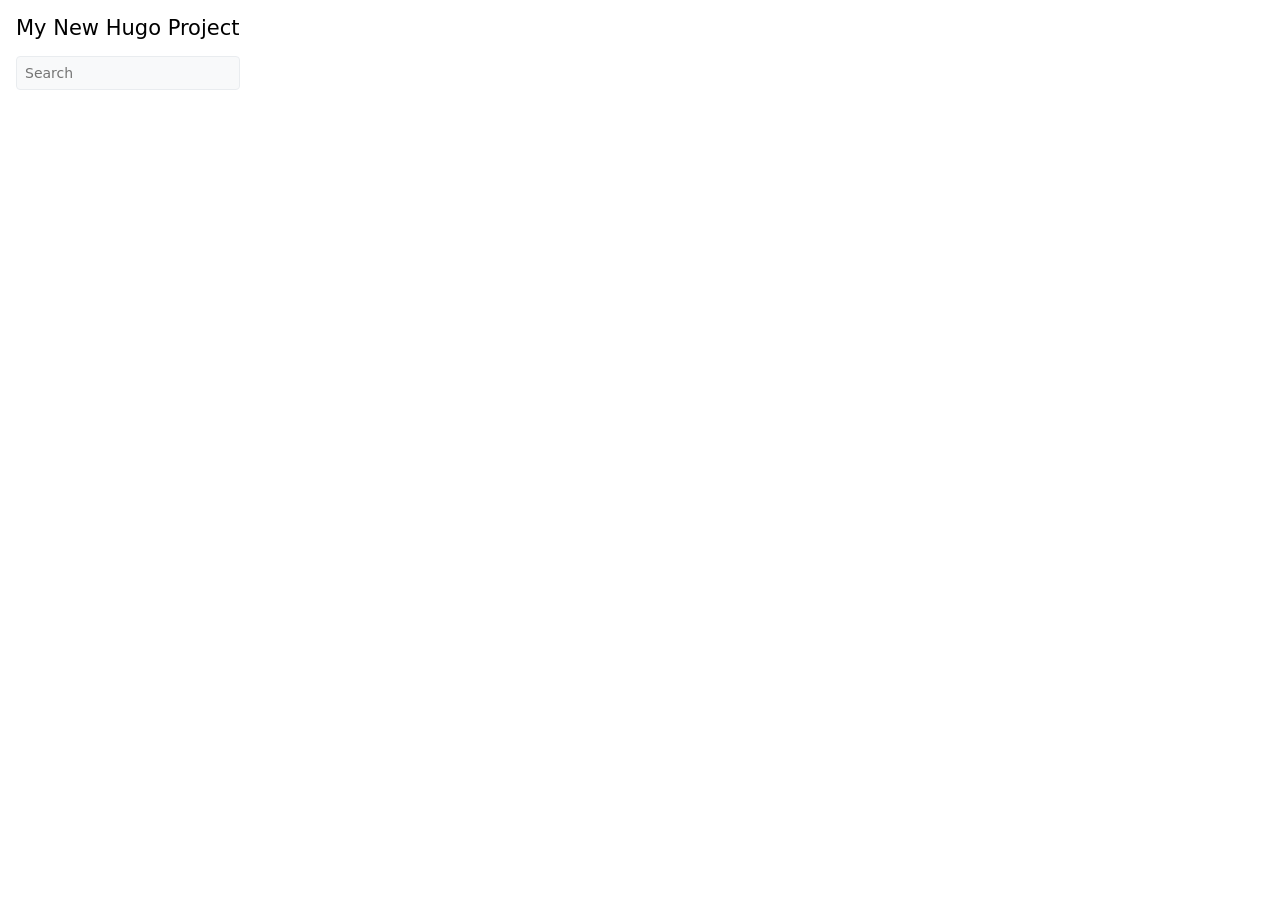
==== categories/index.html @ 3f19ef4e "deploy: d50eebadced212fa725a0649c9285d3120109cdc" ====
<!doctype html><html lang=en-us dir=ltr><head><meta charset=UTF-8><meta name=viewport content="width=device-width,initial-scale=1"><meta name=description content><meta name=theme-color media="(prefers-color-scheme: light)" content="#ffffff"><meta name=theme-color media="(prefers-color-scheme: dark)" content="#2e3440"><meta name=color-scheme content="light dark"><meta property="og:url" content="https://example.org/categories/"><meta property="og:site_name" content="My New Hugo Project"><meta property="og:title" content="Categories"><meta property="og:locale" content="en_us"><meta property="og:type" content="website"><meta itemprop=name content="Categories"><title>Categories | My New Hugo Project</title><link rel=icon href=/favicon.png><link rel=manifest href=/manifest.json><link rel=canonical href=https://example.org/categories/><link rel=stylesheet href=/book.min.4d6d5ad3b0ae85d2a15b20ab217863f70db543e46314629e239ced759e674898.css integrity="sha256-TW1a07CuhdKhWyCrIXhj9w21Q+RjFGKeI5ztdZ5nSJg=" crossorigin=anonymous><script defer src=/fuse.min.js></script><script defer src=/en.search.min.1a6ff3a528ca81e86e2bd40efe6dbfdfbafc932f7c9619c8ba8532f0f85259d2.js integrity="sha256-Gm/zpSjKgehuK9QO/m2/37r8ky98lhnIuoUy8PhSWdI=" crossorigin=anonymous></script><link rel=alternate type=application/rss+xml href=https://example.org/categories/index.xml title="My New Hugo Project"></head><body dir=ltr class="book-kind-taxonomy book-type-categories"><input type=checkbox class="hidden toggle" id=menu-control>
<input type=checkbox class="hidden toggle" id=toc-control><main class="container flex"><aside class=book-menu><div class=book-menu-content><nav><h2 class=book-brand><a class="flex align-center" href=/><span>My New Hugo Project</span></a></h2><div class="book-search hidden"><input id=book-search-input type=text placeholder=Search aria-label=Search maxlength=64 data-hotkeys=s/><div class="book-search-spinner hidden"></div><ul id=book-search-results></ul></div><script>document.querySelector(".book-search").classList.remove("hidden")</script></nav><script>(function(){var e=document.querySelector("aside .book-menu-content");addEventListener("beforeunload",function(){localStorage.setItem("menu.scrollTop",e.scrollTop)}),e.scrollTop=localStorage.getItem("menu.scrollTop")})()</script></div></aside><div class=book-page><header class="book-header hidden"><div class="flex align-center justify-between"><label for=menu-control><img src=/icons/menu.svg class=book-icon alt=Menu></label><h3>Categories</h3><label for=toc-control></label></div></header><article class="markdown book-article"></article><footer class=book-footer><div class="flex flex-wrap justify-between"><div></div><div></div></div><script>(function(){document.querySelectorAll("pre:has(code)").forEach(e=>{e.addEventListener("click",e.focus),e.addEventListener("copy",function(t){if(t.preventDefault(),navigator.clipboard){const t=window.getSelection().toString()||e.textContent;navigator.clipboard.writeText(t)}})})})()</script></footer><label for=menu-control class="hidden book-menu-overlay"></label></div></main></body></html>
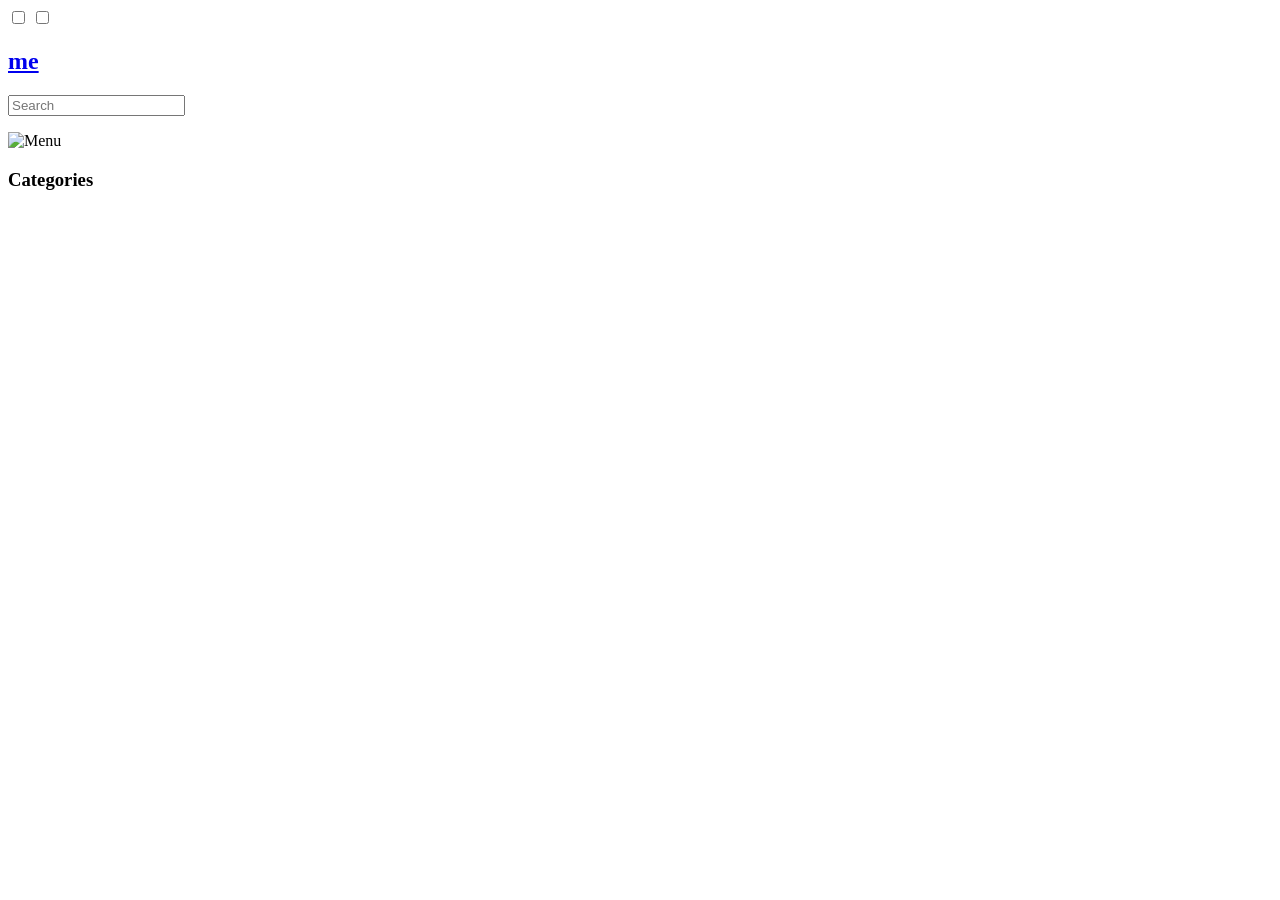
==== commit 516dd5f4: "deploy: a4a510cbbb8ea05849d5640ae627fe4cd7f872a2" ====
--- a/categories/index.html
+++ b/categories/index.html
@@ -1,2 +1,2 @@
-<!doctype html><html lang=en-us dir=ltr><head><meta charset=UTF-8><meta name=viewport content="width=device-width,initial-scale=1"><meta name=description content><meta name=theme-color media="(prefers-color-scheme: light)" content="#ffffff"><meta name=theme-color media="(prefers-color-scheme: dark)" content="#2e3440"><meta name=color-scheme content="light dark"><meta property="og:url" content="https://example.org/categories/"><meta property="og:site_name" content="My New Hugo Project"><meta property="og:title" content="Categories"><meta property="og:locale" content="en_us"><meta property="og:type" content="website"><meta itemprop=name content="Categories"><title>Categories | My New Hugo Project</title><link rel=icon href=/favicon.png><link rel=manifest href=/manifest.json><link rel=canonical href=https://example.org/categories/><link rel=stylesheet href=/book.min.4d6d5ad3b0ae85d2a15b20ab217863f70db543e46314629e239ced759e674898.css integrity="sha256-TW1a07CuhdKhWyCrIXhj9w21Q+RjFGKeI5ztdZ5nSJg=" crossorigin=anonymous><script defer src=/fuse.min.js></script><script defer src=/en.search.min.1a6ff3a528ca81e86e2bd40efe6dbfdfbafc932f7c9619c8ba8532f0f85259d2.js integrity="sha256-Gm/zpSjKgehuK9QO/m2/37r8ky98lhnIuoUy8PhSWdI=" crossorigin=anonymous></script><link rel=alternate type=application/rss+xml href=https://example.org/categories/index.xml title="My New Hugo Project"></head><body dir=ltr class="book-kind-taxonomy book-type-categories"><input type=checkbox class="hidden toggle" id=menu-control>
-<input type=checkbox class="hidden toggle" id=toc-control><main class="container flex"><aside class=book-menu><div class=book-menu-content><nav><h2 class=book-brand><a class="flex align-center" href=/><span>My New Hugo Project</span></a></h2><div class="book-search hidden"><input id=book-search-input type=text placeholder=Search aria-label=Search maxlength=64 data-hotkeys=s/><div class="book-search-spinner hidden"></div><ul id=book-search-results></ul></div><script>document.querySelector(".book-search").classList.remove("hidden")</script></nav><script>(function(){var e=document.querySelector("aside .book-menu-content");addEventListener("beforeunload",function(){localStorage.setItem("menu.scrollTop",e.scrollTop)}),e.scrollTop=localStorage.getItem("menu.scrollTop")})()</script></div></aside><div class=book-page><header class="book-header hidden"><div class="flex align-center justify-between"><label for=menu-control><img src=/icons/menu.svg class=book-icon alt=Menu></label><h3>Categories</h3><label for=toc-control></label></div></header><article class="markdown book-article"></article><footer class=book-footer><div class="flex flex-wrap justify-between"><div></div><div></div></div><script>(function(){document.querySelectorAll("pre:has(code)").forEach(e=>{e.addEventListener("click",e.focus),e.addEventListener("copy",function(t){if(t.preventDefault(),navigator.clipboard){const t=window.getSelection().toString()||e.textContent;navigator.clipboard.writeText(t)}})})})()</script></footer><label for=menu-control class="hidden book-menu-overlay"></label></div></main></body></html>+<!doctype html><html lang=en-us dir=ltr><head><meta charset=UTF-8><meta name=viewport content="width=device-width,initial-scale=1"><meta name=description content><meta name=theme-color media="(prefers-color-scheme: light)" content="#ffffff"><meta name=theme-color media="(prefers-color-scheme: dark)" content="#2e3440"><meta name=color-scheme content="light dark"><meta property="og:url" content="https://monjiapawne.github.io/me/categories/"><meta property="og:site_name" content="me"><meta property="og:title" content="Categories"><meta property="og:locale" content="en_us"><meta property="og:type" content="website"><meta itemprop=name content="Categories"><title>Categories | me</title><link rel=icon href=/me/favicon.png><link rel=manifest href=/me/manifest.json><link rel=canonical href=https://monjiapawne.github.io/me/categories/><link rel=stylesheet href=/me/book.min.4d6d5ad3b0ae85d2a15b20ab217863f70db543e46314629e239ced759e674898.css integrity="sha256-TW1a07CuhdKhWyCrIXhj9w21Q+RjFGKeI5ztdZ5nSJg=" crossorigin=anonymous><script defer src=/me/fuse.min.js></script><script defer src=/me/en.search.min.efb9872e9945c5158df8f7507d8204428e37c7d54b72e27996f21f8196e2228f.js integrity="sha256-77mHLplFxRWN+PdQfYIEQo43x9VLcuJ5lvIfgZbiIo8=" crossorigin=anonymous></script><link rel=alternate type=application/rss+xml href=https://monjiapawne.github.io/me/categories/index.xml title=me></head><body dir=ltr class="book-kind-taxonomy book-type-categories"><input type=checkbox class="hidden toggle" id=menu-control>
+<input type=checkbox class="hidden toggle" id=toc-control><main class="container flex"><aside class=book-menu><div class=book-menu-content><nav><h2 class=book-brand><a class="flex align-center" href=/me/><span>me</span></a></h2><div class="book-search hidden"><input id=book-search-input type=text placeholder=Search aria-label=Search maxlength=64 data-hotkeys=s/><div class="book-search-spinner hidden"></div><ul id=book-search-results></ul></div><script>document.querySelector(".book-search").classList.remove("hidden")</script></nav><script>(function(){var e=document.querySelector("aside .book-menu-content");addEventListener("beforeunload",function(){localStorage.setItem("menu.scrollTop",e.scrollTop)}),e.scrollTop=localStorage.getItem("menu.scrollTop")})()</script></div></aside><div class=book-page><header class="book-header hidden"><div class="flex align-center justify-between"><label for=menu-control><img src=/me/icons/menu.svg class=book-icon alt=Menu></label><h3>Categories</h3><label for=toc-control></label></div></header><article class="markdown book-article"></article><footer class=book-footer><div class="flex flex-wrap justify-between"><div></div><div></div></div><script>(function(){document.querySelectorAll("pre:has(code)").forEach(e=>{e.addEventListener("click",e.focus),e.addEventListener("copy",function(t){if(t.preventDefault(),navigator.clipboard){const t=window.getSelection().toString()||e.textContent;navigator.clipboard.writeText(t)}})})})()</script></footer><label for=menu-control class="hidden book-menu-overlay"></label></div></main></body></html>
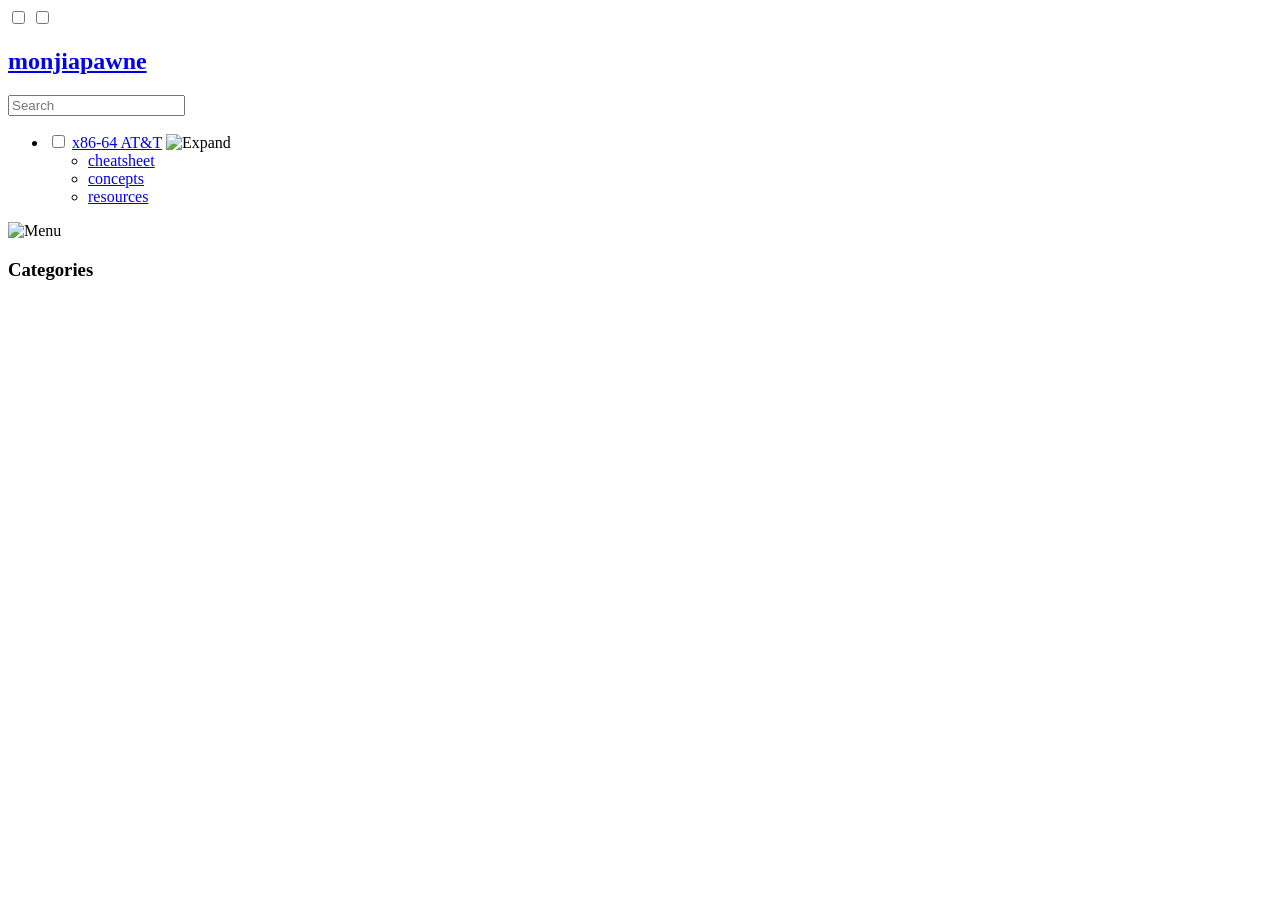
==== commit accd2b1e: "deploy: 35c70001fba9a211305c3d781d7fc44ea47806d0" ====
--- a/categories/index.html
+++ b/categories/index.html
@@ -1,2 +1,4 @@
-<!doctype html><html lang=en-us dir=ltr><head><meta charset=UTF-8><meta name=viewport content="width=device-width,initial-scale=1"><meta name=description content><meta name=theme-color media="(prefers-color-scheme: light)" content="#ffffff"><meta name=theme-color media="(prefers-color-scheme: dark)" content="#2e3440"><meta name=color-scheme content="light dark"><meta property="og:url" content="https://monjiapawne.github.io/me/categories/"><meta property="og:site_name" content="me"><meta property="og:title" content="Categories"><meta property="og:locale" content="en_us"><meta property="og:type" content="website"><meta itemprop=name content="Categories"><title>Categories | me</title><link rel=icon href=/me/favicon.png><link rel=manifest href=/me/manifest.json><link rel=canonical href=https://monjiapawne.github.io/me/categories/><link rel=stylesheet href=/me/book.min.4d6d5ad3b0ae85d2a15b20ab217863f70db543e46314629e239ced759e674898.css integrity="sha256-TW1a07CuhdKhWyCrIXhj9w21Q+RjFGKeI5ztdZ5nSJg=" crossorigin=anonymous><script defer src=/me/fuse.min.js></script><script defer src=/me/en.search.min.efb9872e9945c5158df8f7507d8204428e37c7d54b72e27996f21f8196e2228f.js integrity="sha256-77mHLplFxRWN+PdQfYIEQo43x9VLcuJ5lvIfgZbiIo8=" crossorigin=anonymous></script><link rel=alternate type=application/rss+xml href=https://monjiapawne.github.io/me/categories/index.xml title=me></head><body dir=ltr class="book-kind-taxonomy book-type-categories"><input type=checkbox class="hidden toggle" id=menu-control>
-<input type=checkbox class="hidden toggle" id=toc-control><main class="container flex"><aside class=book-menu><div class=book-menu-content><nav><h2 class=book-brand><a class="flex align-center" href=/me/><span>me</span></a></h2><div class="book-search hidden"><input id=book-search-input type=text placeholder=Search aria-label=Search maxlength=64 data-hotkeys=s/><div class="book-search-spinner hidden"></div><ul id=book-search-results></ul></div><script>document.querySelector(".book-search").classList.remove("hidden")</script></nav><script>(function(){var e=document.querySelector("aside .book-menu-content");addEventListener("beforeunload",function(){localStorage.setItem("menu.scrollTop",e.scrollTop)}),e.scrollTop=localStorage.getItem("menu.scrollTop")})()</script></div></aside><div class=book-page><header class="book-header hidden"><div class="flex align-center justify-between"><label for=menu-control><img src=/me/icons/menu.svg class=book-icon alt=Menu></label><h3>Categories</h3><label for=toc-control></label></div></header><article class="markdown book-article"></article><footer class=book-footer><div class="flex flex-wrap justify-between"><div></div><div></div></div><script>(function(){document.querySelectorAll("pre:has(code)").forEach(e=>{e.addEventListener("click",e.focus),e.addEventListener("copy",function(t){if(t.preventDefault(),navigator.clipboard){const t=window.getSelection().toString()||e.textContent;navigator.clipboard.writeText(t)}})})})()</script></footer><label for=menu-control class="hidden book-menu-overlay"></label></div></main></body></html>+<!doctype html><html lang=en-us dir=ltr><head><meta charset=UTF-8><meta name=viewport content="width=device-width,initial-scale=1"><meta name=description content><meta name=theme-color media="(prefers-color-scheme: light)" content="#ffffff"><meta name=theme-color media="(prefers-color-scheme: dark)" content="#2e3440"><meta name=color-scheme content="light dark"><meta property="og:url" content="https://monjiapawne.github.io/blog/categories/"><meta property="og:site_name" content="monjiapawne"><meta property="og:title" content="Categories"><meta property="og:locale" content="en_us"><meta property="og:type" content="website"><meta itemprop=name content="Categories"><title>Categories | monjiapawne</title><link rel=icon href=/blog/favicon.png><link rel=manifest href=/blog/manifest.json><link rel=canonical href=https://monjiapawne.github.io/blog/categories/><link rel=stylesheet href=/blog/book.min.04a4e3a4f2b902930aca1b719b37db4b62292702619044586ad78d1bc99f0b8b.css integrity="sha256-BKTjpPK5ApMKyhtxmzfbS2IpJwJhkERYateNG8mfC4s=" crossorigin=anonymous><script defer src=/blog/fuse.min.js></script><script defer src=/blog/en.search.min.59934750977ea56b908d08b53cb3610b4476df5bab9359d7b9ced7c5a0361776.js integrity="sha256-WZNHUJd+pWuQjQi1PLNhC0R231urk1nXuc7XxaA2F3Y=" crossorigin=anonymous></script><link rel=alternate type=application/rss+xml href=https://monjiapawne.github.io/blog/categories/index.xml title=monjiapawne></head><body dir=ltr class="book-kind-taxonomy book-type-categories"><input type=checkbox class="hidden toggle" id=menu-control>
+<input type=checkbox class="hidden toggle" id=toc-control><main class="container flex"><aside class=book-menu><div class=book-menu-content><nav><h2 class=book-brand><a class="flex align-center" href=/blog/><span>monjiapawne</span></a></h2><div class="book-search hidden"><input id=book-search-input type=text placeholder=Search aria-label=Search maxlength=64 data-hotkeys=s/><div class="book-search-spinner hidden"></div><ul id=book-search-results></ul></div><script>document.querySelector(".book-search").classList.remove("hidden")</script><ul><li><input type=checkbox id=section-a36c83ef64339b00bf1f38e11f0029dc class=toggle>
+<label for=section-a36c83ef64339b00bf1f38e11f0029dc class=flex><a href=/blog/docs/x86-64/>x86-64 AT&amp;T</a>
+<img src=/blog/icons/chevron-right.svg class=book-icon alt=Expand></label><ul><li><a href=/blog/docs/x86-64/cheatsheet/>cheatsheet</a></li><li><a href=/blog/docs/x86-64/concepts/>concepts</a></li><li><a href=/blog/docs/x86-64/resources/>resources</a></li></ul></li></ul></nav><script>(function(){var e=document.querySelector("aside .book-menu-content");addEventListener("beforeunload",function(){localStorage.setItem("menu.scrollTop",e.scrollTop)}),e.scrollTop=localStorage.getItem("menu.scrollTop")})()</script></div></aside><div class=book-page><header class="book-header hidden"><div class="flex align-center justify-between"><label for=menu-control><img src=/blog/icons/menu.svg class=book-icon alt=Menu></label><h3>Categories</h3><label for=toc-control></label></div></header><article class="markdown book-article"></article><footer class=book-footer><div class="flex flex-wrap justify-between"><div></div><div></div></div><script>(function(){document.querySelectorAll("pre:has(code)").forEach(e=>{e.addEventListener("click",e.focus),e.addEventListener("copy",function(t){if(t.preventDefault(),navigator.clipboard){const t=window.getSelection().toString()||e.textContent;navigator.clipboard.writeText(t)}})})})()</script></footer><label for=menu-control class="hidden book-menu-overlay"></label></div></main></body></html>
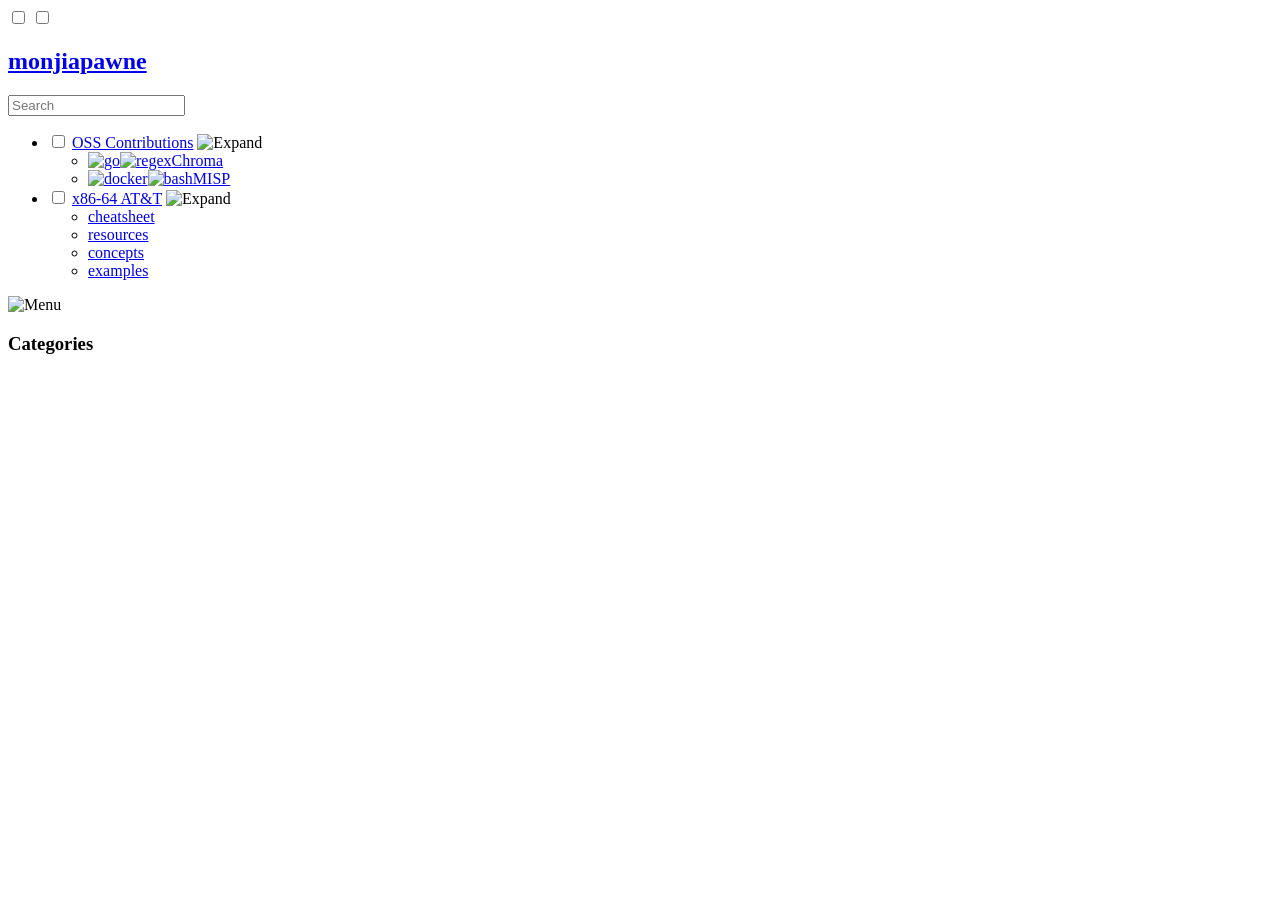
==== commit 78031c68: "deploy: 3e246543c971957b17790a690f28a59cb4009b27" ====
--- a/categories/index.html
+++ b/categories/index.html
@@ -1,4 +1,6 @@
-<!doctype html><html lang=en-us dir=ltr><head><meta charset=UTF-8><meta name=viewport content="width=device-width,initial-scale=1"><meta name=description content><meta name=theme-color media="(prefers-color-scheme: light)" content="#ffffff"><meta name=theme-color media="(prefers-color-scheme: dark)" content="#2e3440"><meta name=color-scheme content="light dark"><meta property="og:url" content="https://monjiapawne.github.io/blog/categories/"><meta property="og:site_name" content="monjiapawne"><meta property="og:title" content="Categories"><meta property="og:locale" content="en_us"><meta property="og:type" content="website"><meta itemprop=name content="Categories"><title>Categories | monjiapawne</title><link rel=icon href=/blog/favicon.png><link rel=manifest href=/blog/manifest.json><link rel=canonical href=https://monjiapawne.github.io/blog/categories/><link rel=stylesheet href=/blog/book.min.04a4e3a4f2b902930aca1b719b37db4b62292702619044586ad78d1bc99f0b8b.css integrity="sha256-BKTjpPK5ApMKyhtxmzfbS2IpJwJhkERYateNG8mfC4s=" crossorigin=anonymous><script defer src=/blog/fuse.min.js></script><script defer src=/blog/en.search.min.59934750977ea56b908d08b53cb3610b4476df5bab9359d7b9ced7c5a0361776.js integrity="sha256-WZNHUJd+pWuQjQi1PLNhC0R231urk1nXuc7XxaA2F3Y=" crossorigin=anonymous></script><link rel=alternate type=application/rss+xml href=https://monjiapawne.github.io/blog/categories/index.xml title=monjiapawne></head><body dir=ltr class="book-kind-taxonomy book-type-categories"><input type=checkbox class="hidden toggle" id=menu-control>
-<input type=checkbox class="hidden toggle" id=toc-control><main class="container flex"><aside class=book-menu><div class=book-menu-content><nav><h2 class=book-brand><a class="flex align-center" href=/blog/><span>monjiapawne</span></a></h2><div class="book-search hidden"><input id=book-search-input type=text placeholder=Search aria-label=Search maxlength=64 data-hotkeys=s/><div class="book-search-spinner hidden"></div><ul id=book-search-results></ul></div><script>document.querySelector(".book-search").classList.remove("hidden")</script><ul><li><input type=checkbox id=section-a36c83ef64339b00bf1f38e11f0029dc class=toggle>
+<!doctype html><html lang=en-us dir=ltr><head><meta charset=UTF-8><meta name=viewport content="width=device-width,initial-scale=1"><meta name=description content><meta name=theme-color media="(prefers-color-scheme: light)" content="#ffffff"><meta name=theme-color media="(prefers-color-scheme: dark)" content="#2e3440"><meta name=color-scheme content="light dark"><meta property="og:url" content="https://monjiapawne.github.io/blog/categories/"><meta property="og:site_name" content="monjiapawne"><meta property="og:title" content="Categories"><meta property="og:locale" content="en_us"><meta property="og:type" content="website"><meta itemprop=name content="Categories"><title>Categories | monjiapawne</title><link rel=icon href=/blog/favicon.png><link rel=manifest href=/blog/manifest.json><link rel=canonical href=https://monjiapawne.github.io/blog/categories/><link rel=stylesheet href=/blog/book.min.04a4e3a4f2b902930aca1b719b37db4b62292702619044586ad78d1bc99f0b8b.css integrity="sha256-BKTjpPK5ApMKyhtxmzfbS2IpJwJhkERYateNG8mfC4s=" crossorigin=anonymous><script defer src=/blog/fuse.min.js></script><script defer src=/blog/en.search.min.61f4fdccac3b71aba8d32b53183e4126ac9f4f717374b16a563b9fa74e81fe88.js integrity="sha256-YfT9zKw7cauo0ytTGD5BJqyfT3FzdLFqVjufp06B/og=" crossorigin=anonymous></script><link rel=alternate type=application/rss+xml href=https://monjiapawne.github.io/blog/categories/index.xml title=monjiapawne></head><body dir=ltr class="book-kind-taxonomy book-type-categories"><input type=checkbox class="hidden toggle" id=menu-control>
+<input type=checkbox class="hidden toggle" id=toc-control><main class="container flex"><aside class=book-menu><div class=book-menu-content><nav><h2 class=book-brand><a class="flex align-center" href=/blog/><span>monjiapawne</span></a></h2><div class="book-search hidden"><input id=book-search-input type=text placeholder=Search aria-label=Search maxlength=64 data-hotkeys=s/><div class="book-search-spinner hidden"></div><ul id=book-search-results></ul></div><script>document.querySelector(".book-search").classList.remove("hidden")</script><ul><li><input type=checkbox id=section-56b76fa4c7a926e3752d6b38799e438f class=toggle>
+<label for=section-56b76fa4c7a926e3752d6b38799e438f class=flex><a href=/blog/docs/oss_contributions/>OSS Contributions</a>
+<img src=/blog/icons/chevron-right.svg class=book-icon alt=Expand></label><ul><li><a href=/blog/docs/oss_contributions/chroma/><img src=/blog/icons/go.svg class=book-icon alt=go><img src=/blog/icons/regex.svg class=book-icon alt=regex>Chroma</a></li><li><a href=/blog/docs/oss_contributions/misp/><img src=/blog/icons/docker.svg class=book-icon alt=docker><img src=/blog/icons/bash.svg class=book-icon alt=bash>MISP</a></li></ul></li><li><input type=checkbox id=section-a36c83ef64339b00bf1f38e11f0029dc class=toggle>
 <label for=section-a36c83ef64339b00bf1f38e11f0029dc class=flex><a href=/blog/docs/x86-64/>x86-64 AT&amp;T</a>
-<img src=/blog/icons/chevron-right.svg class=book-icon alt=Expand></label><ul><li><a href=/blog/docs/x86-64/cheatsheet/>cheatsheet</a></li><li><a href=/blog/docs/x86-64/concepts/>concepts</a></li><li><a href=/blog/docs/x86-64/resources/>resources</a></li></ul></li></ul></nav><script>(function(){var e=document.querySelector("aside .book-menu-content");addEventListener("beforeunload",function(){localStorage.setItem("menu.scrollTop",e.scrollTop)}),e.scrollTop=localStorage.getItem("menu.scrollTop")})()</script></div></aside><div class=book-page><header class="book-header hidden"><div class="flex align-center justify-between"><label for=menu-control><img src=/blog/icons/menu.svg class=book-icon alt=Menu></label><h3>Categories</h3><label for=toc-control></label></div></header><article class="markdown book-article"></article><footer class=book-footer><div class="flex flex-wrap justify-between"><div></div><div></div></div><script>(function(){document.querySelectorAll("pre:has(code)").forEach(e=>{e.addEventListener("click",e.focus),e.addEventListener("copy",function(t){if(t.preventDefault(),navigator.clipboard){const t=window.getSelection().toString()||e.textContent;navigator.clipboard.writeText(t)}})})})()</script></footer><label for=menu-control class="hidden book-menu-overlay"></label></div></main></body></html>+<img src=/blog/icons/chevron-right.svg class=book-icon alt=Expand></label><ul><li><a href=/blog/docs/x86-64/cheatsheet/>cheatsheet</a></li><li><a href=/blog/docs/x86-64/resources/>resources</a></li><li><a href=/blog/docs/x86-64/concepts/>concepts</a></li><li><a href=/blog/docs/x86-64/examples/>examples</a></li></ul></li></ul></nav><script>(function(){var e=document.querySelector("aside .book-menu-content");addEventListener("beforeunload",function(){localStorage.setItem("menu.scrollTop",e.scrollTop)}),e.scrollTop=localStorage.getItem("menu.scrollTop")})()</script></div></aside><div class=book-page><header class="book-header hidden"><div class="flex align-center justify-between"><label for=menu-control><img src=/blog/icons/menu.svg class=book-icon alt=Menu></label><h3>Categories</h3><label for=toc-control></label></div></header><article class="markdown book-article"></article><footer class=book-footer><div class="flex flex-wrap justify-between"><div></div><div></div></div><script>(function(){document.querySelectorAll("pre:has(code)").forEach(e=>{e.addEventListener("click",e.focus),e.addEventListener("copy",function(t){if(t.preventDefault(),navigator.clipboard){const t=window.getSelection().toString()||e.textContent;navigator.clipboard.writeText(t)}})})})()</script></footer><label for=menu-control class="hidden book-menu-overlay"></label></div></main></body></html>
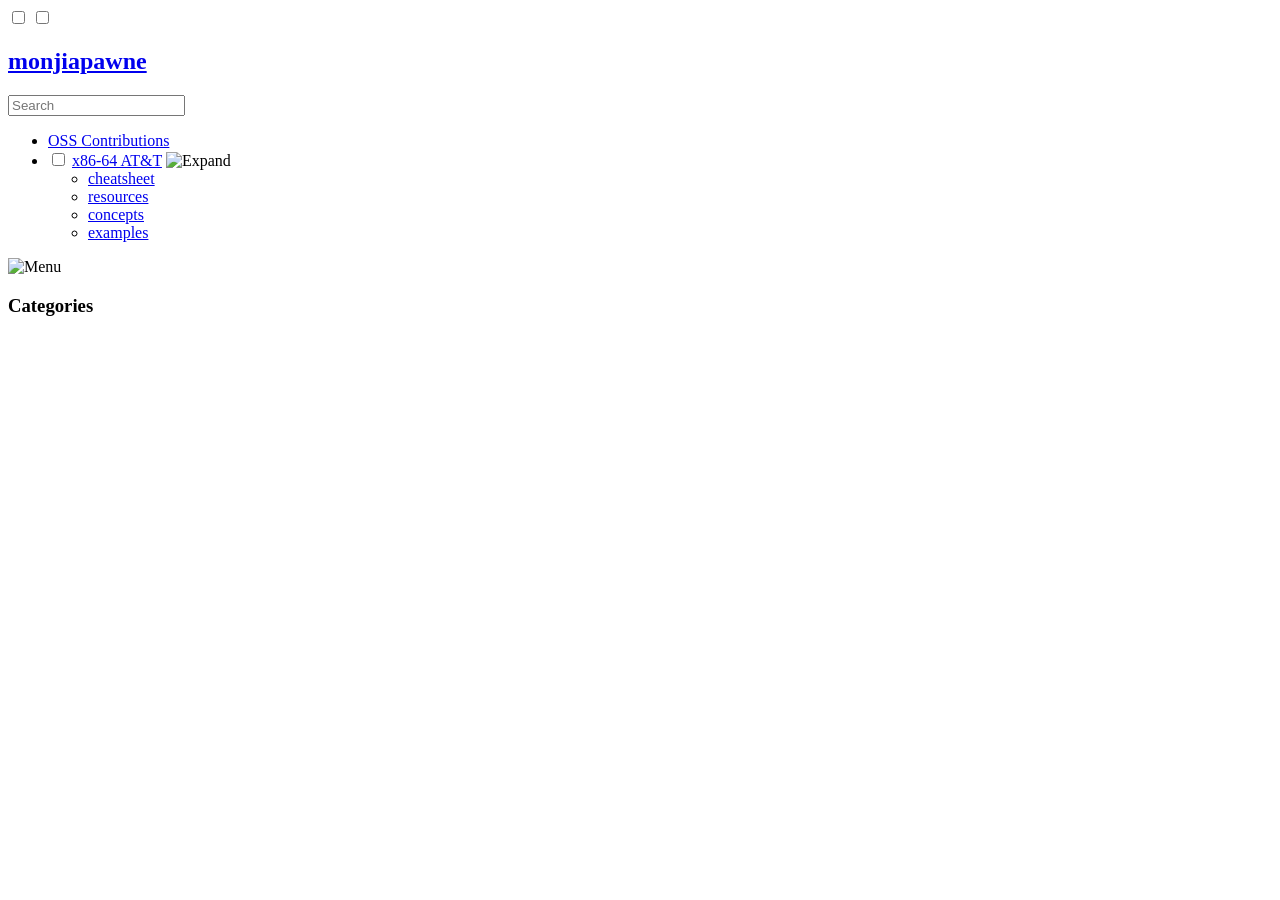
==== commit aef38851: "deploy: f709fbda1fb1d09573731d214f33b698da9ade9b" ====
--- a/categories/index.html
+++ b/categories/index.html
@@ -1,6 +1,4 @@
-<!doctype html><html lang=en-us dir=ltr><head><meta charset=UTF-8><meta name=viewport content="width=device-width,initial-scale=1"><meta name=description content><meta name=theme-color media="(prefers-color-scheme: light)" content="#ffffff"><meta name=theme-color media="(prefers-color-scheme: dark)" content="#2e3440"><meta name=color-scheme content="light dark"><meta property="og:url" content="https://monjiapawne.github.io/blog/categories/"><meta property="og:site_name" content="monjiapawne"><meta property="og:title" content="Categories"><meta property="og:locale" content="en_us"><meta property="og:type" content="website"><meta itemprop=name content="Categories"><title>Categories | monjiapawne</title><link rel=icon href=/blog/favicon.png><link rel=manifest href=/blog/manifest.json><link rel=canonical href=https://monjiapawne.github.io/blog/categories/><link rel=stylesheet href=/blog/book.min.04a4e3a4f2b902930aca1b719b37db4b62292702619044586ad78d1bc99f0b8b.css integrity="sha256-BKTjpPK5ApMKyhtxmzfbS2IpJwJhkERYateNG8mfC4s=" crossorigin=anonymous><script defer src=/blog/fuse.min.js></script><script defer src=/blog/en.search.min.61f4fdccac3b71aba8d32b53183e4126ac9f4f717374b16a563b9fa74e81fe88.js integrity="sha256-YfT9zKw7cauo0ytTGD5BJqyfT3FzdLFqVjufp06B/og=" crossorigin=anonymous></script><link rel=alternate type=application/rss+xml href=https://monjiapawne.github.io/blog/categories/index.xml title=monjiapawne></head><body dir=ltr class="book-kind-taxonomy book-type-categories"><input type=checkbox class="hidden toggle" id=menu-control>
-<input type=checkbox class="hidden toggle" id=toc-control><main class="container flex"><aside class=book-menu><div class=book-menu-content><nav><h2 class=book-brand><a class="flex align-center" href=/blog/><span>monjiapawne</span></a></h2><div class="book-search hidden"><input id=book-search-input type=text placeholder=Search aria-label=Search maxlength=64 data-hotkeys=s/><div class="book-search-spinner hidden"></div><ul id=book-search-results></ul></div><script>document.querySelector(".book-search").classList.remove("hidden")</script><ul><li><input type=checkbox id=section-56b76fa4c7a926e3752d6b38799e438f class=toggle>
-<label for=section-56b76fa4c7a926e3752d6b38799e438f class=flex><a href=/blog/docs/oss_contributions/>OSS Contributions</a>
-<img src=/blog/icons/chevron-right.svg class=book-icon alt=Expand></label><ul><li><a href=/blog/docs/oss_contributions/chroma/><img src=/blog/icons/go.svg class=book-icon alt=go><img src=/blog/icons/regex.svg class=book-icon alt=regex>Chroma</a></li><li><a href=/blog/docs/oss_contributions/misp/><img src=/blog/icons/docker.svg class=book-icon alt=docker><img src=/blog/icons/bash.svg class=book-icon alt=bash>MISP</a></li></ul></li><li><input type=checkbox id=section-a36c83ef64339b00bf1f38e11f0029dc class=toggle>
+<!doctype html><html lang=en-us dir=ltr><head><meta charset=UTF-8><meta name=viewport content="width=device-width,initial-scale=1"><meta name=description content><meta name=theme-color media="(prefers-color-scheme: light)" content="#ffffff"><meta name=theme-color media="(prefers-color-scheme: dark)" content="#2e3440"><meta name=color-scheme content="light dark"><meta property="og:url" content="https://monjiapawne.github.io/blog/categories/"><meta property="og:site_name" content="monjiapawne"><meta property="og:title" content="Categories"><meta property="og:locale" content="en_us"><meta property="og:type" content="website"><meta itemprop=name content="Categories"><title>Categories | monjiapawne</title><link rel=icon href=/blog/favicon.png><link rel=manifest href=/blog/manifest.json><link rel=canonical href=https://monjiapawne.github.io/blog/categories/><link rel=stylesheet href=/blog/book.min.04a4e3a4f2b902930aca1b719b37db4b62292702619044586ad78d1bc99f0b8b.css integrity="sha256-BKTjpPK5ApMKyhtxmzfbS2IpJwJhkERYateNG8mfC4s=" crossorigin=anonymous><script defer src=/blog/fuse.min.js></script><script defer src=/blog/en.search.min.2a2a249b9754bd65b22f6ee850efe81b42a3d77f945a10bc80d7fdc89d5d7541.js integrity="sha256-Kiokm5dUvWWyL27oUO/oG0Kj13+UWhC8gNf9yJ1ddUE=" crossorigin=anonymous></script><link rel=alternate type=application/rss+xml href=https://monjiapawne.github.io/blog/categories/index.xml title=monjiapawne></head><body dir=ltr class="book-kind-taxonomy book-type-categories"><input type=checkbox class="hidden toggle" id=menu-control>
+<input type=checkbox class="hidden toggle" id=toc-control><main class="container flex"><aside class=book-menu><div class=book-menu-content><nav><h2 class=book-brand><a class="flex align-center" href=/blog/><span>monjiapawne</span></a></h2><div class="book-search hidden"><input id=book-search-input type=text placeholder=Search aria-label=Search maxlength=64 data-hotkeys=s/><div class="book-search-spinner hidden"></div><ul id=book-search-results></ul></div><script>document.querySelector(".book-search").classList.remove("hidden")</script><ul><li><a href=/blog/docs/oss_contributions/>OSS Contributions</a><ul></ul></li><li><input type=checkbox id=section-a36c83ef64339b00bf1f38e11f0029dc class=toggle>
 <label for=section-a36c83ef64339b00bf1f38e11f0029dc class=flex><a href=/blog/docs/x86-64/>x86-64 AT&amp;T</a>
 <img src=/blog/icons/chevron-right.svg class=book-icon alt=Expand></label><ul><li><a href=/blog/docs/x86-64/cheatsheet/>cheatsheet</a></li><li><a href=/blog/docs/x86-64/resources/>resources</a></li><li><a href=/blog/docs/x86-64/concepts/>concepts</a></li><li><a href=/blog/docs/x86-64/examples/>examples</a></li></ul></li></ul></nav><script>(function(){var e=document.querySelector("aside .book-menu-content");addEventListener("beforeunload",function(){localStorage.setItem("menu.scrollTop",e.scrollTop)}),e.scrollTop=localStorage.getItem("menu.scrollTop")})()</script></div></aside><div class=book-page><header class="book-header hidden"><div class="flex align-center justify-between"><label for=menu-control><img src=/blog/icons/menu.svg class=book-icon alt=Menu></label><h3>Categories</h3><label for=toc-control></label></div></header><article class="markdown book-article"></article><footer class=book-footer><div class="flex flex-wrap justify-between"><div></div><div></div></div><script>(function(){document.querySelectorAll("pre:has(code)").forEach(e=>{e.addEventListener("click",e.focus),e.addEventListener("copy",function(t){if(t.preventDefault(),navigator.clipboard){const t=window.getSelection().toString()||e.textContent;navigator.clipboard.writeText(t)}})})})()</script></footer><label for=menu-control class="hidden book-menu-overlay"></label></div></main></body></html>
